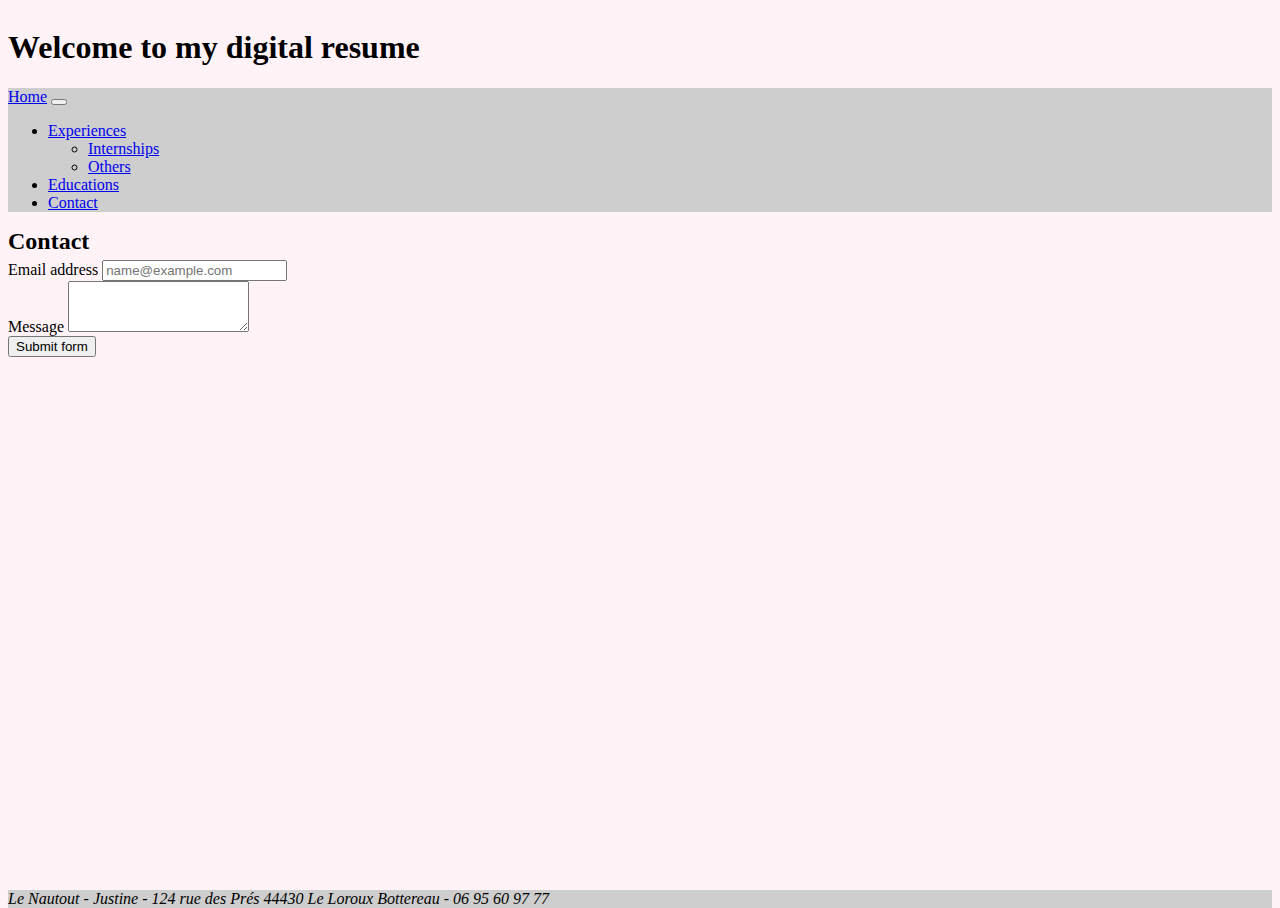
==== contact.html @ 7015609a "contact.html add page contact with form" ====
<!DOCTYPE html>
<html lang="en">

<head>
    <meta charset="UTF-8">
    <meta http-equiv="X-UA-Compatible" content="IE=edge">
    <meta name="viewport" content="width=device-width, initial-scale=1.0">
    <link href="https://cdn.jsdelivr.net/npm/bootstrap@5.1.1/dist/css/bootstrap.min.css" rel="stylesheet"
        integrity="sha384-F3w7mX95PdgyTmZZMECAngseQB83DfGTowi0iMjiWaeVhAn4FJkqJByhZMI3AhiU" crossorigin="anonymous">
    <link rel="stylesheet" href="style.css" />
    <title>Le Nautout Justine</title>
</head>

<body class="color-pink">
    <div class="content">
        <header class="color-pink">
            <div class="container">
                <div class="row text-center">
                    <h1 class="col-12">Welcome to my digital resume</h1>
                </div>
            </div>

            <nav class="navbar navbar-expand-lg navbar-light color-gray">
                <div class="container-fluid">
                    <a class="navbar-brand" href="index.html">Home</a>
                    <button class="navbar-toggler" type="button" data-bs-toggle="collapse"
                        data-bs-target="#navbarSupportedContent" aria-controls="navbarSupportedContent"
                        aria-expanded="false" aria-label="Toggle navigation">
                        <span class="navbar-toggler-icon"></span>
                    </button>
                    <div class="collapse navbar-collapse" id="navbarSupportedContent">
                        <ul class="navbar-nav me-auto mb-2 mb-lg-0">
                            <li class="nav-item dropdown">
                                <a class="nav-link dropdown-toggle" href="#" id="navbarDropdown" role="button"
                                    data-bs-toggle="dropdown" aria-expanded="false">
                                    Experiences
                                </a>
                                <ul class="dropdown-menu" aria-labelledby="navbarDropdown">
                                    <li><a class="dropdown-item" href="exp-intern.html">Internships</a></li>
                                    <li><a class="dropdown-item" href="exp-other.html">Others</a></li>
                                </ul>
                            </li>
                            <li class="nav-item">
                                <a class="nav-link" href="educ.html">Educations</a>
                            </li>
                            <li class="nav-item">
                                <a class="nav-link" href="contact.html">Contact</a>
                            </li>
                        </ul>
                    </div>
                </div>
            </nav>
        </header>
        <main>
            <form>
                <div class="text-center">
                    <h2 class="margin-5">Contact</h2>
                </div>
                <div class="mb-3">
                    <label for="exampleFormControlInput1" class="form-label" >Email address</label>
                    <input type="email" class="form-control" id="exampleFormControlInput1"
                        placeholder="name@example.com" required>
                </div>
                <div class="mb-3">
                    <label for="exampleFormControlTextarea1" class="form-label">Message</label>
                    <textarea class="form-control" rows="3" required></textarea>
                </div>
                <button class="btn btn-secondary" type="submit">Submit form</button>
            </form>
        </main>
    </div>
    <footer class="color-gray text-center">
        <address class="col-12 ">Le Nautout - Justine - 124 rue des Prés 44430 Le Loroux Bottereau - 06 95 60 97 77
        </address>
    </footer>
    <script src="https://cdn.jsdelivr.net/npm/bootstrap@5.1.1/dist/js/bootstrap.bundle.min.js"
        integrity="sha384-/bQdsTh/da6pkI1MST/rWKFNjaCP5gBSY4sEBT38Q/9RBh9AH40zEOg7Hlq2THRZ"
        crossorigin="anonymous"></script>
</body>

</html>
---- style.css ----
.color-pink{
    background-color: #FFF3F7;
}
.color-gray{
    background-color: #CECECE;
}

html, body{
    height: 100%;
}

body{
    display: flex;
    flex-direction: column;
}
.content{
    flex: 1 0 auto;
}
footer{
    flex-shrink: 0;
}

.margin-5{
    margin-top: 5px;
    margin-bottom: 5px;
}
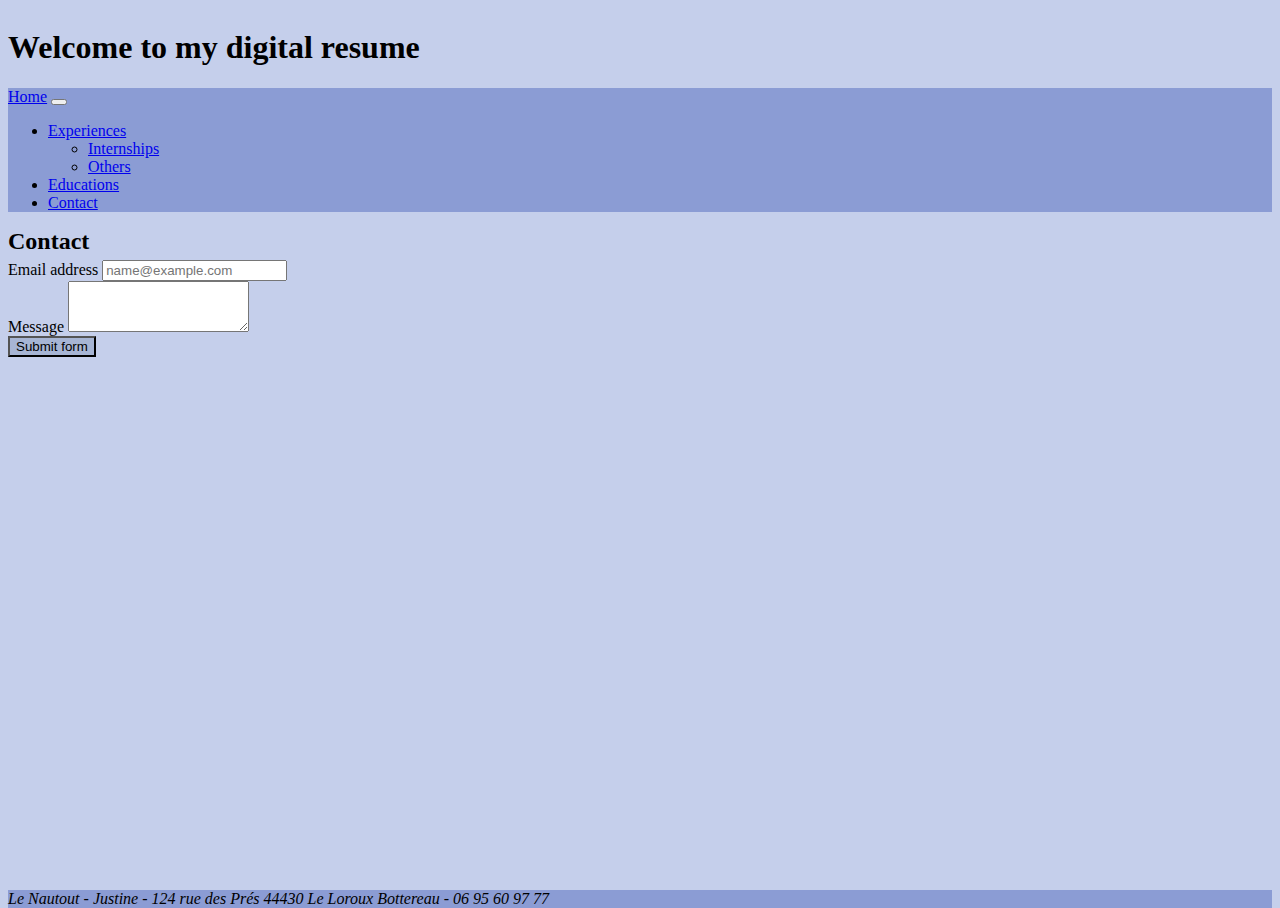
==== commit 7875bdd4: "exp-intern.html - add my internships experiences" ====
--- a/contact.html
+++ b/contact.html
@@ -11,16 +11,16 @@
     <title>Le Nautout Justine</title>
 </head>
 
-<body class="color-pink">
+<body class="main-color">
     <div class="content">
-        <header class="color-pink">
+        <header class="main-color">
             <div class="container">
                 <div class="row text-center">
                     <h1 class="col-12">Welcome to my digital resume</h1>
                 </div>
             </div>
 
-            <nav class="navbar navbar-expand-lg navbar-light color-gray">
+            <nav class="navbar navbar-expand-lg navbar-light second-color">
                 <div class="container-fluid">
                     <a class="navbar-brand" href="index.html">Home</a>
                     <button class="navbar-toggler" type="button" data-bs-toggle="collapse"
@@ -65,11 +65,11 @@
                     <label for="exampleFormControlTextarea1" class="form-label">Message</label>
                     <textarea class="form-control" rows="3" required></textarea>
                 </div>
-                <button class="btn btn-secondary" type="submit">Submit form</button>
+                <button class="btn button-color" type="submit">Submit form</button>
             </form>
         </main>
     </div>
-    <footer class="color-gray text-center">
+    <footer class="second-color text-center">
         <address class="col-12 ">Le Nautout - Justine - 124 rue des Prés 44430 Le Loroux Bottereau - 06 95 60 97 77
         </address>
     </footer>
--- a/style.css
+++ b/style.css
@@ -1,14 +1,15 @@
-.color-pink{
-    background-color: #FFF3F7;
+.main-color{
+    background-color: #C5CFEB;
 }
-.color-gray{
-    background-color: #CECECE;
+.second-color{
+    background-color: #8B9CD4;
 }
-
+.button-color{
+    background-color: #A7B5D4;
+}
 html, body{
     height: 100%;
 }
-
 body{
     display: flex;
     flex-direction: column;
@@ -19,8 +20,10 @@
 footer{
     flex-shrink: 0;
 }
-
 .margin-5{
     margin-top: 5px;
     margin-bottom: 5px;
+}
+p{
+    text-align: justify;
 }